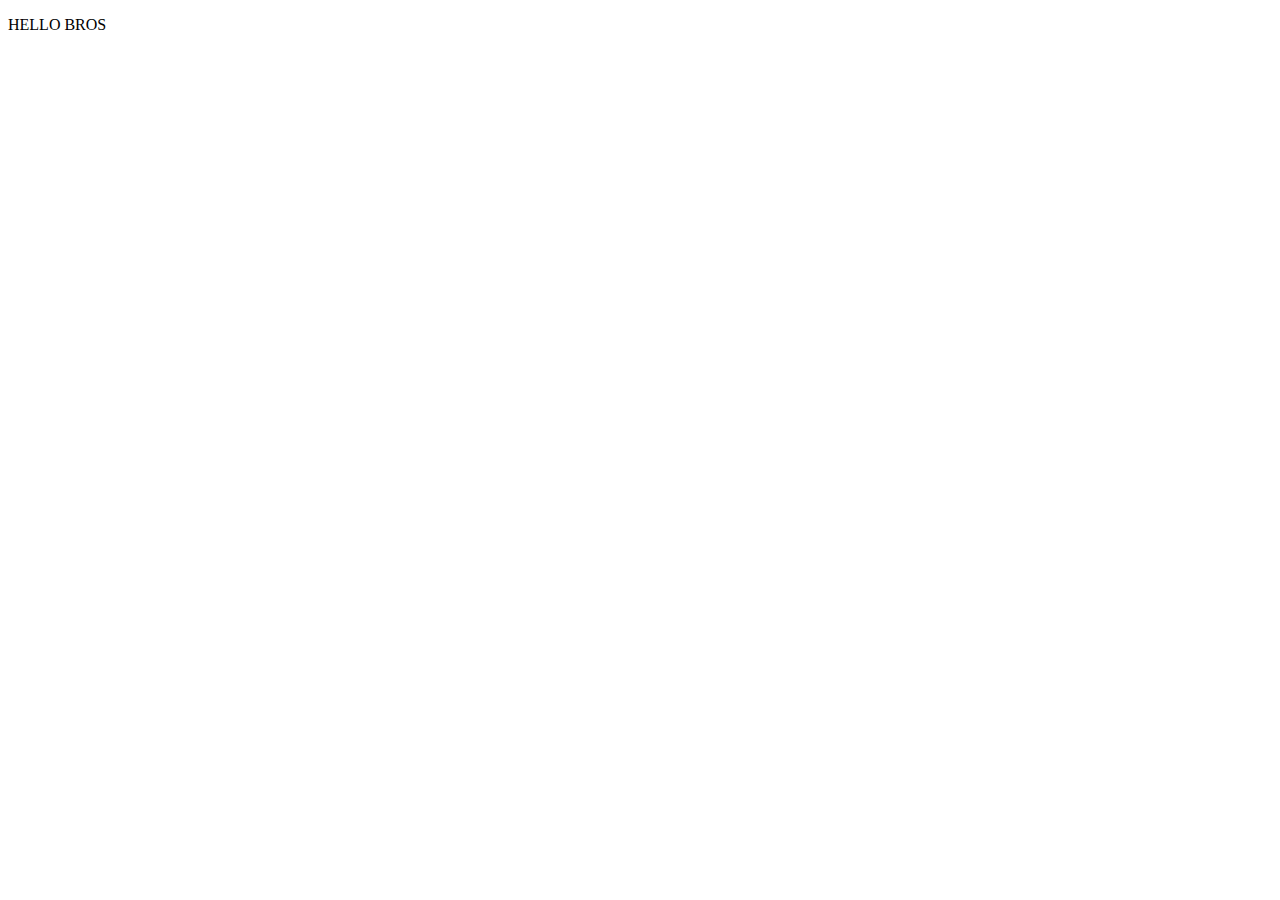
==== index.html @ 20737fff "ready to start" ====
<!doctype html>

<html lang="en">
<head>
  <meta charset="utf-8">

  <title>ShareTheLove</title>
  <!-- <link rel="stylesheet" href="css/styles.css"> -->

  <!--[if lt IE 9]>
    <script src="https://cdnjs.cloudflare.com/ajax/libs/html5shiv/3.7.3/html5shiv.js"></script>
  <![endif]-->
</head>

<body>
	<p>HELLO BROS</p>
	<!--
  <script src="js/scripts.js"></script>
  -->
</body>
</html>
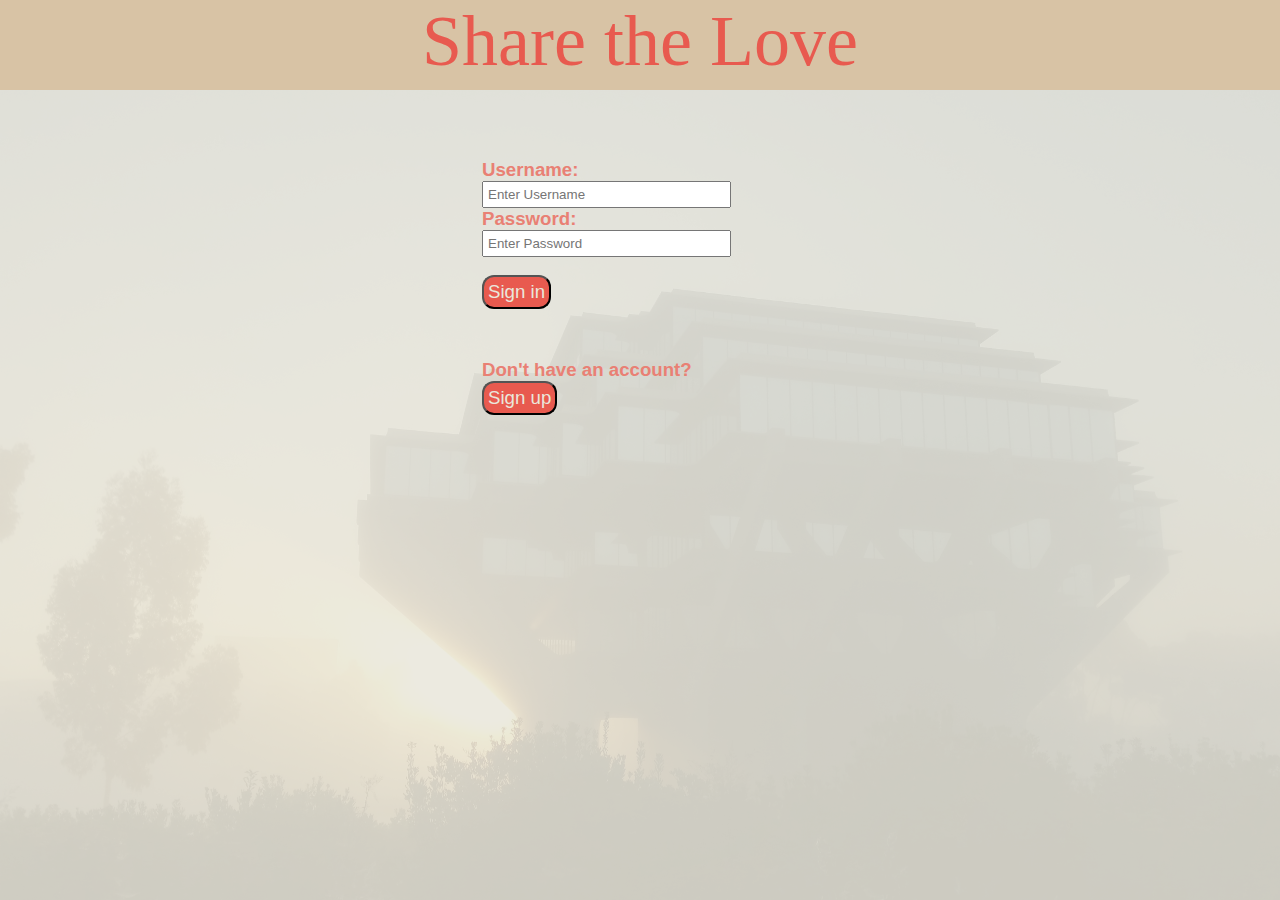
==== commit 7306f4a3: "woops, got some file names wrong so had to rename them" ====
--- a/index.html
+++ b/index.html
@@ -5,6 +5,7 @@
   <meta charset="utf-8">
 
   <title>ShareTheLove</title>
+  <link rel="stylesheet" href="css/index.css">
   <!-- <link rel="stylesheet" href="css/styles.css"> -->
 
   <!--[if lt IE 9]>
@@ -13,8 +14,41 @@
 </head>
 
 <body>
-	<p>HELLO BROS</p>
-	<!--
+  <img src="pix/CCAd2wb.jpg">
+  <div class="header">
+    <h id="headShare">Share the Love</h>
+  </div>
+  
+  <div class="mainsignin">
+    <div class="signin">
+      <label><b>Username:</b></label>
+      <br/>
+      <input type="text" placeholder="Enter Username" name="uname" required>
+
+      <br/>
+      <label><b>Password:</b></label>
+      <br/>
+      <input type="text" placeholder="Enter Password" name="password" required>
+
+      <br/>
+      <br/>
+      <button type="submit">Sign in</button>
+
+      <!--
+      <input type="checkbox" checked="checked"> 
+      <label>Remember me</label> 
+      -->
+
+    </div>
+
+    <div class="signup">
+        <label><b>Don't have an account?</b></label>
+        <br/>
+        <button type="submit">Sign up</button>
+    </div>
+  </div>
+
+	<!-- test
   <script src="js/scripts.js"></script>
   -->
 </body>
--- a/css/index.css
+++ b/css/index.css
@@ -0,0 +1,64 @@
+body{
+    background-color: #EAE7DC;
+    font-family: arial;
+}
+div.header{
+    z-index: -1;
+    position: absolute;
+    top: 0;
+    right: 0;
+    left: 0;
+    color: #E85A4F;
+    text-align: center;
+    font-size: 8vh;
+    background-color: #D8C3A5;
+    height: 10vh;
+    font-family: 'Times New Roman';
+}
+img{
+    position:absolute;
+    top: 0;
+    left: 0;
+    right: 0;
+    opacity: 0.12;
+    width: 100%;
+    height: 100%;
+    z-index: -2;
+}
+
+div.mainsignin{
+    margin: auto;
+    width: 50%;
+    padding: 10%;
+}
+div.signin{
+    margin: auto;
+    width: 50%;
+    padding: 25px;
+}
+div.signup{
+    margin: auto;
+    width: 50%;
+    padding: 25px;
+}
+
+label{
+    font-size: 14pt;
+    color: #E98074;
+}
+button{
+    padding: 4px;
+    font-size: 14pt;
+    background-color: #E85A4F;
+    border-radius: 12px;
+    color: #EAE7DC;
+    cursor: pointer;
+}
+button:hover{
+    background-color: #EAE7DC;
+    color: #8E8D8A;
+}
+input[type=text]{
+    padding: 4px;
+    width: 75%;
+}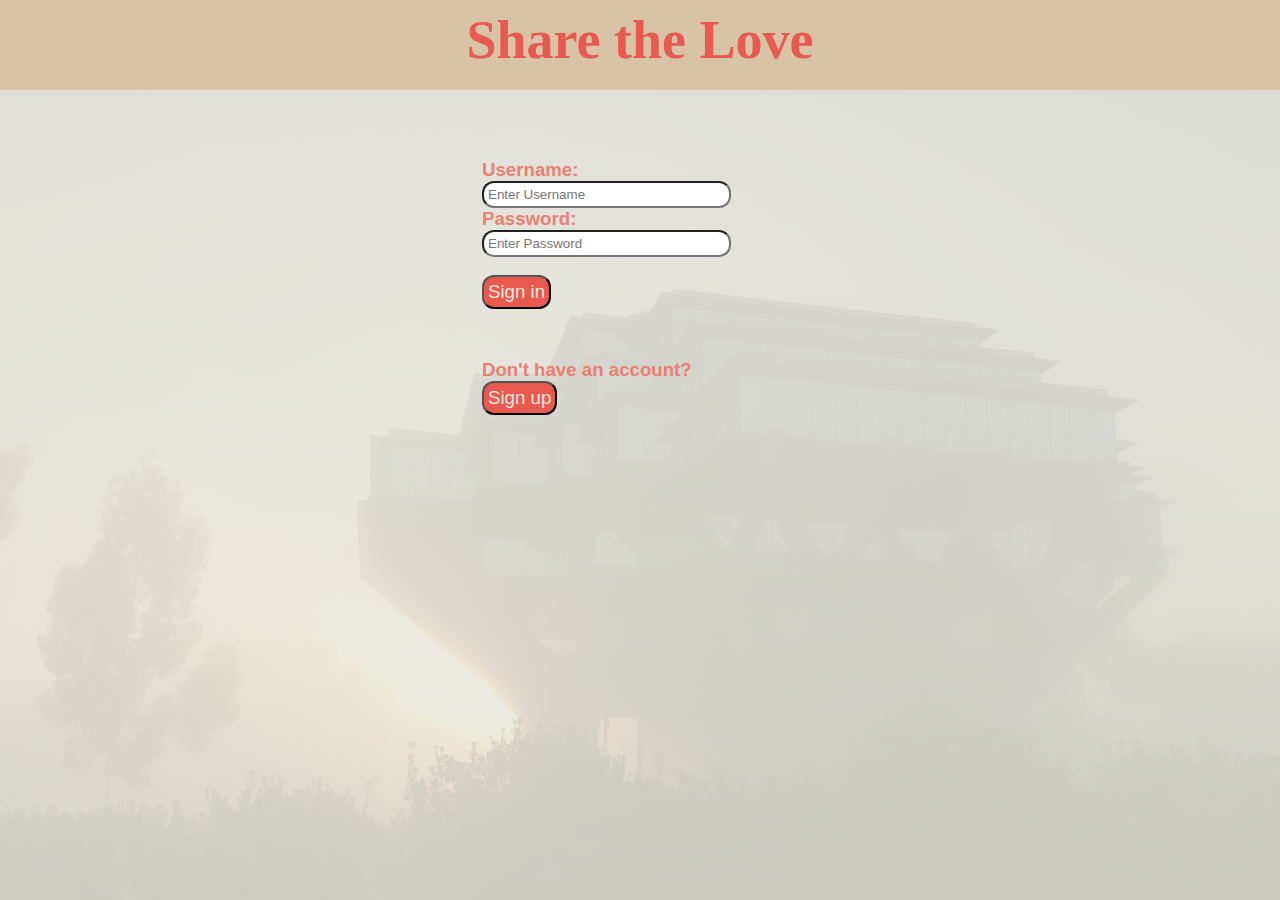
==== commit 3cd7bd28: "not sure what i did honestly. just tried to fix the errors i guess" ====
--- a/index.html
+++ b/index.html
@@ -6,6 +6,7 @@
 
   <title>ShareTheLove</title>
   <link rel="stylesheet" href="css/index.css">
+  <script src="js/index.js"></script>
   <!-- <link rel="stylesheet" href="css/styles.css"> -->
 
   <!--[if lt IE 9]>
@@ -14,9 +15,9 @@
 </head>
 
 <body>
-  <img src="pix/CCAd2wb.jpg">
+  <img src="pix/CCAd2wb.jpg" alt="random.jpg">
   <div class="header">
-    <h id="headShare">Share the Love</h>
+    <h1 id="headShare">Share the Love</h1>
   </div>
   
   <div class="mainsignin">
@@ -32,7 +33,7 @@
 
       <br/>
       <br/>
-      <button type="submit">Sign in</button>
+      <button type="submit" onclick="signInPress()">Sign in</button>
 
       <!--
       <input type="checkbox" checked="checked"> 
@@ -44,12 +45,14 @@
     <div class="signup">
         <label><b>Don't have an account?</b></label>
         <br/>
-        <button type="submit">Sign up</button>
+        <button type="submit" onclick="signUpPress()">Sign up</button>
     </div>
   </div>
 
 	<!-- test
   <script src="js/scripts.js"></script>
   -->
+
+  
 </body>
 </html>--- a/css/index.css
+++ b/css/index.css
@@ -14,6 +14,10 @@
     background-color: #D8C3A5;
     height: 10vh;
     font-family: 'Times New Roman';
+}
+#headShare{
+    font-size: 6vh;
+    margin-top: 1vh;
 }
 img{
     position:absolute;
@@ -61,4 +65,5 @@
 input[type=text]{
     padding: 4px;
     width: 75%;
+    border-radius: 12px;
 }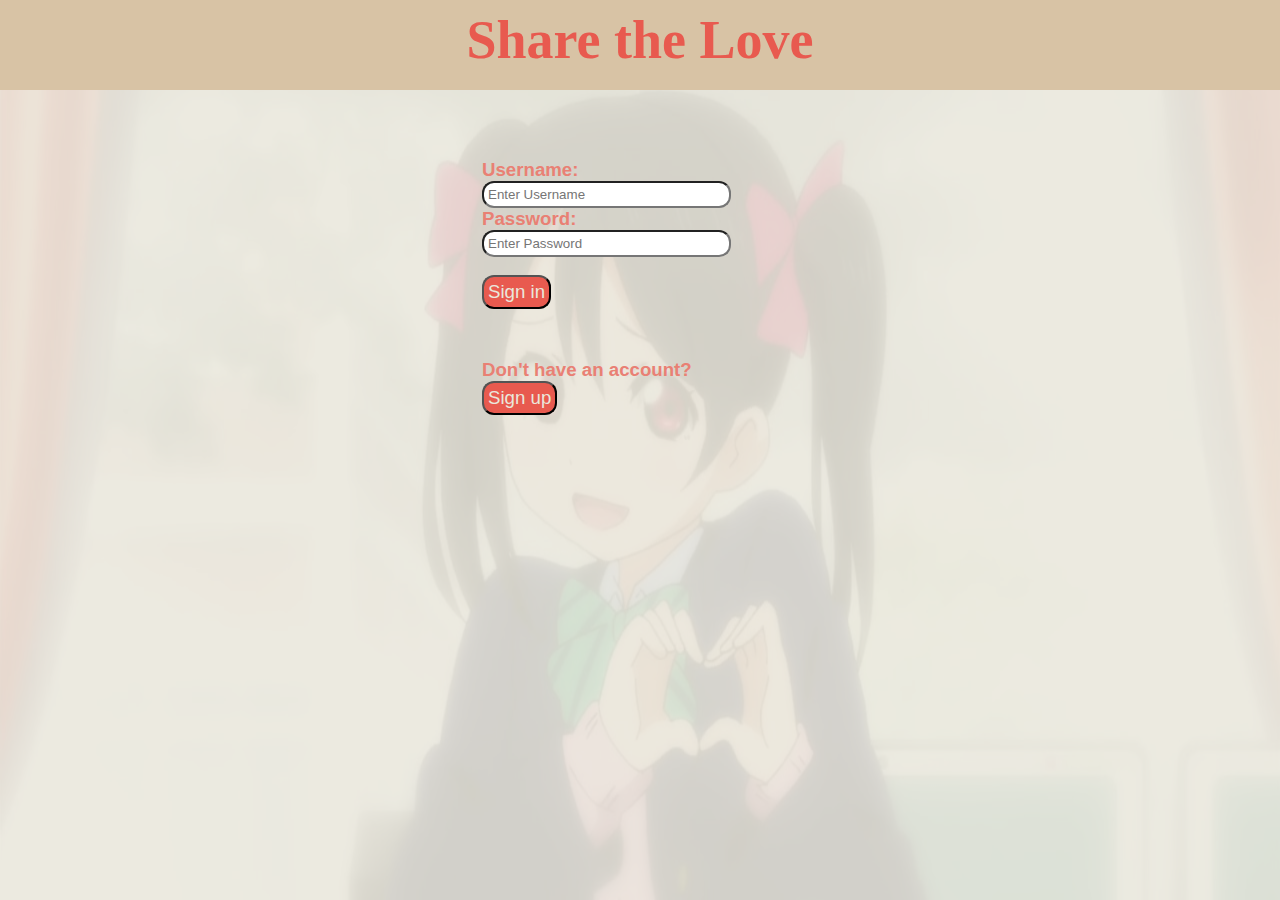
==== commit 1125a5c3: "some js finished for index, signup, itemcomments pages" ====
--- a/index.html
+++ b/index.html
@@ -15,7 +15,7 @@
 </head>
 
 <body>
-  <img src="pix/CCAd2wb.jpg" alt="random.jpg">
+  <img src="pix/niconico.jpg" alt="random.jpg">
   <div class="header">
     <h1 id="headShare">Share the Love</h1>
   </div>
@@ -24,12 +24,14 @@
     <div class="signin">
       <label><b>Username:</b></label>
       <br/>
-      <input type="text" placeholder="Enter Username" name="uname" required>
+      <input type="text" id="userName" placeholder="Enter Username" 
+      name="uname" required>
 
       <br/>
       <label><b>Password:</b></label>
       <br/>
-      <input type="text" placeholder="Enter Password" name="password" required>
+      <input type="text" id="userPass" placeholder="Enter Password" 
+      name="password" required>
 
       <br/>
       <br/>
